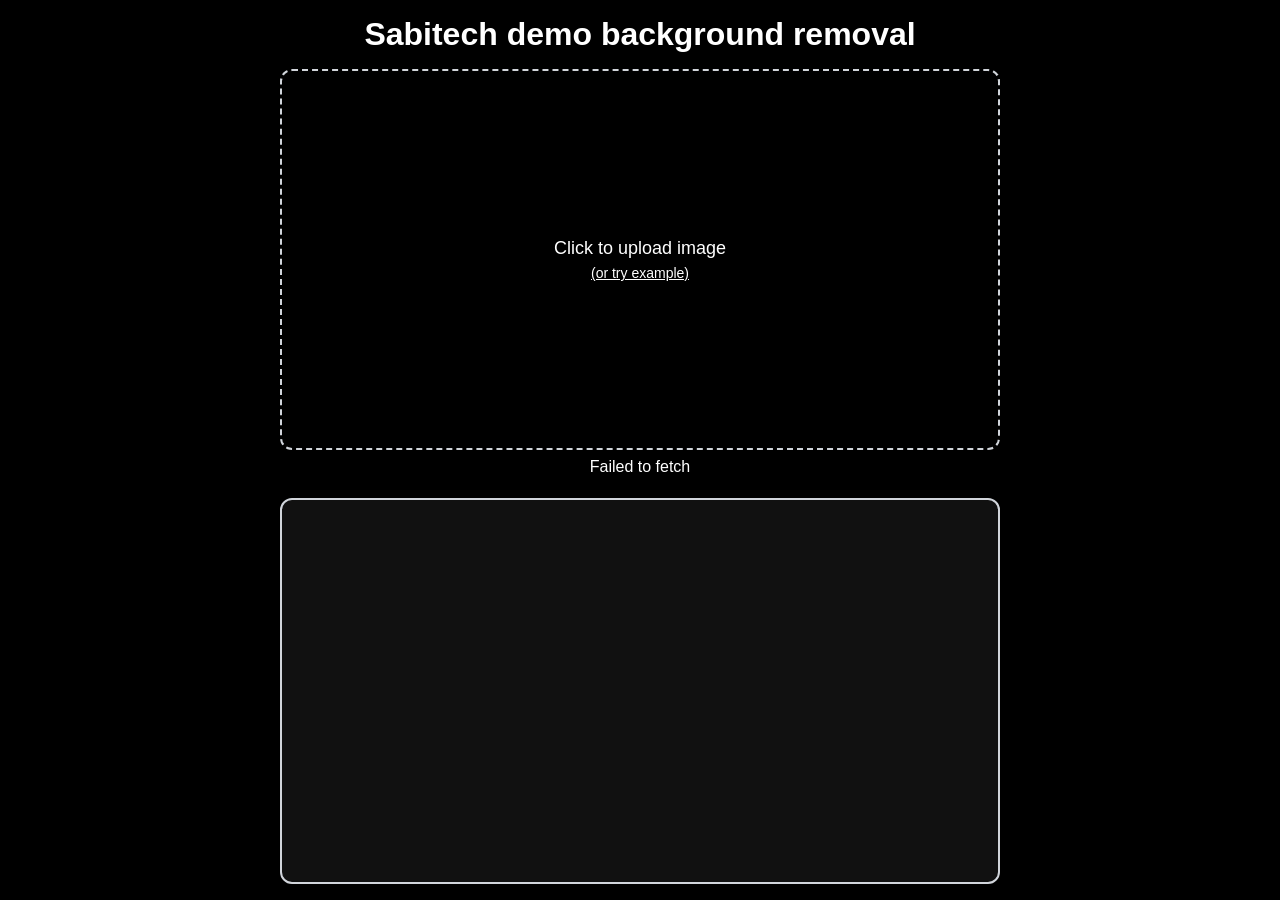
==== index.html @ 67cada81 "Add files via upload" ====
<!DOCTYPE html>
<html lang="en">

<head>
  <meta charset="UTF-8" />
  <meta name="viewport" content="width=device-width, initial-scale=1.0" />
  <title>Sabitech demo background removal</title>
  <script type="module" crossorigin src="worker.js"></script>
  <script type="module" src="index.js"></script>
  <link rel="stylesheet" crossorigin href="index.css">
</head>

<body>
  <h1>Sabitech demo background removal</h1>
  <div id="container">
    <label id="upload-button" for="upload">
      Click to upload image
      <label id="example">(or try example)</label>
    </label>
  </div>
  <label id="status"></label>
  <div id="clipboard-wrapper">
    <canvas id="paste-canvas"></canvas>
  </div>
  <input id="upload" type="file" accept="image/*" />

</body>

</html>
---- index.css ----
* {
    box-sizing: border-box;
    padding: 0;
    margin: 0;
    font-family: sans-serif
}

html,
body {
    height: 100%
}

body {
    padding: 16px 32px
}

body {
    display: flex;
    flex-direction: column;
    align-items: center
}

#container,
#upload-button {
    display: flex;
    flex-direction: column;
    justify-content: center;
    align-items: center
}

html,
body,
.container {
    background-color: #000000 !important;
    color: #ffffff !important;
}

h1,
h4 {
    text-align: center
}

h4 {
    margin-top: .5rem
}

#container {
    position: relative;
    width: 720px;
    height: 480px;
    max-width: 100%;
    max-height: 100%;
    border: 2px dashed #D1D5DB;
    border-radius: .75rem;
    overflow: hidden;
    margin-top: 1rem;
    background-size: 100% 100%;
    background-position: center;
    background-repeat: no-repeat
}

#clipboard-wrapper {
    position: relative;
    width: 720px;
    max-width: 100%;
    height: 480px;
    margin-top: 1rem;
    border: 2px solid #D1D5DB;
    border-radius: .75rem;
    overflow: hidden;
    background-color: #111;
    padding: 0.75rem;
}

#clipboard-wrapper h4 {
    margin-bottom: 0.5rem;
    font-size: 16px;
    text-align: center;
}

#clipboard-hint {
    margin-top: 0.5rem;
    font-size: 13px;
    text-align: center;
    color: #9ca3af;
}

#upload-button {
    gap: .4rem;
    font-size: 18px;
    cursor: pointer
}

#upload {
    display: none
}

svg {
    pointer-events: none
}

#example {
    font-size: 14px;
    text-decoration: underline;
    cursor: pointer
}

#example:hover {
    color: #2563eb
}

canvas {
    position: absolute;
    width: 100%;
    height: 100%
}

#paste-canvas {
    position: relative;
    width: 100%;
    height: 100%;
    display: block;
    cursor: grab;
}

#paste-canvas.dragging {
    cursor: grabbing;
}

#paste-canvas.dragging {
    cursor: grabbing;
}

#status {
    min-height: 16px;
    margin: 8px 0
}
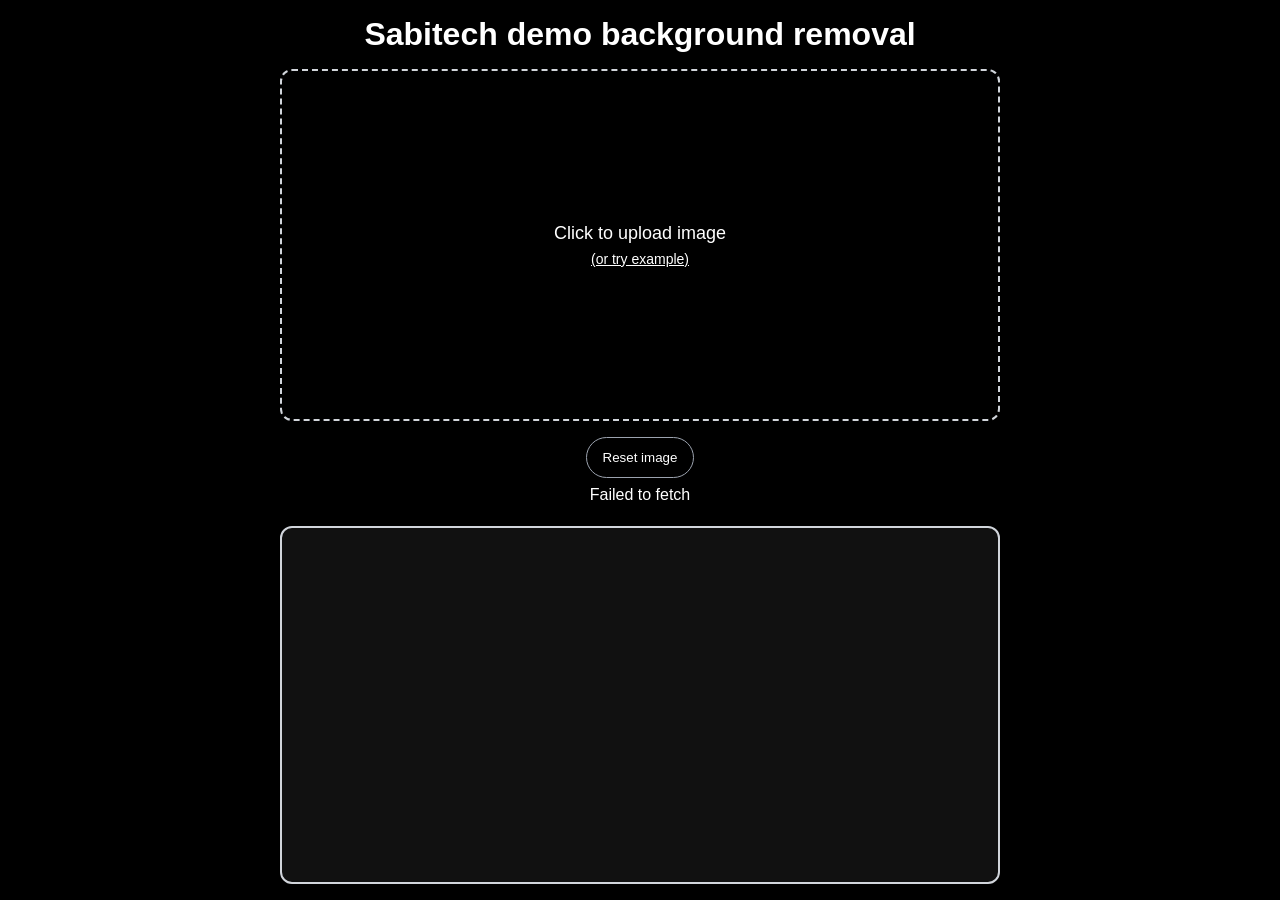
==== commit d02566f6: "Fix select file Fix select file" ====
--- a/index.html
+++ b/index.html
@@ -18,7 +18,9 @@
       <label id="example">(or try example)</label>
     </label>
   </div>
+  <button id="reset-button" type="button">Reset image</button>
   <label id="status"></label>
+
   <div id="clipboard-wrapper">
     <canvas id="paste-canvas"></canvas>
   </div>
--- a/index.css
+++ b/index.css
@@ -131,6 +131,22 @@
     cursor: grabbing;
 }
 
+#reset-button {
+    margin-top: 1rem;
+    padding: 0.75rem 1rem;
+    border: 1px solid #9ca3af;
+    border-radius: 999px;
+    background: transparent;
+    color: #fff;
+    cursor: pointer;
+    transition: background 0.2s ease, border-color 0.2s ease;
+}
+
+#reset-button:hover {
+    background: rgba(255, 255, 255, 0.08);
+    border-color: #fff;
+}
+
 #status {
     min-height: 16px;
     margin: 8px 0
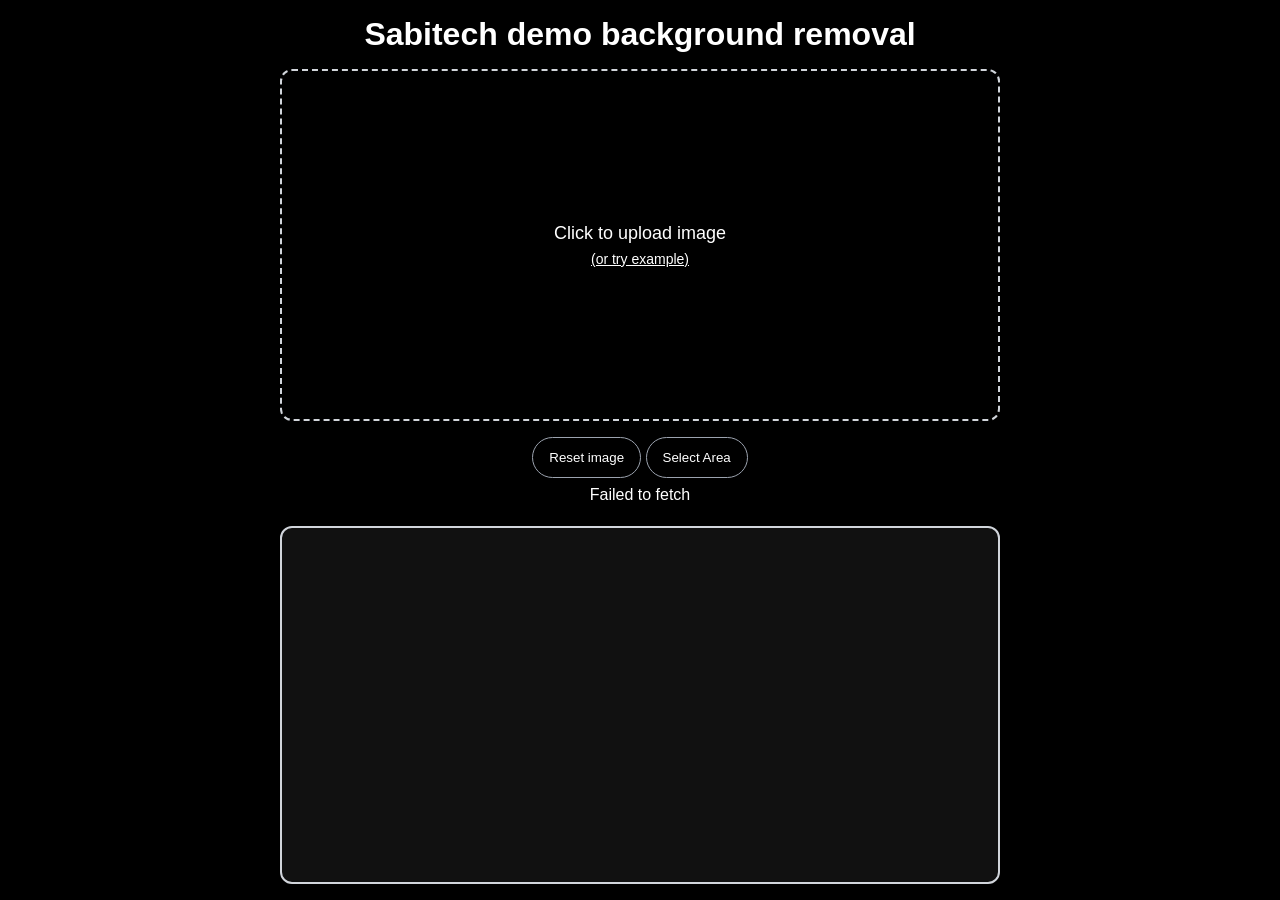
==== commit 0ac40bab: "Add select area Add select area" ====
--- a/index.html
+++ b/index.html
@@ -17,8 +17,12 @@
       Click to upload image
       <label id="example">(or try example)</label>
     </label>
+    <canvas id="select-canvas"></canvas>
   </div>
-  <button id="reset-button" type="button">Reset image</button>
+  <div class="text-center">
+    <button id="reset-button" type="button">Reset image</button>
+    <button id="select-area-button" type="button">Select Area</button>
+  </div>
   <label id="status"></label>
 
   <div id="clipboard-wrapper">
--- a/index.css
+++ b/index.css
@@ -1,153 +1,174 @@
-* {
-    box-sizing: border-box;
-    padding: 0;
-    margin: 0;
-    font-family: sans-serif
-}
-
-html,
-body {
-    height: 100%
-}
-
-body {
-    padding: 16px 32px
-}
-
-body {
-    display: flex;
-    flex-direction: column;
-    align-items: center
-}
-
-#container,
-#upload-button {
-    display: flex;
-    flex-direction: column;
-    justify-content: center;
-    align-items: center
-}
-
-html,
-body,
-.container {
-    background-color: #000000 !important;
-    color: #ffffff !important;
-}
-
-h1,
-h4 {
-    text-align: center
-}
-
-h4 {
-    margin-top: .5rem
-}
-
-#container {
-    position: relative;
-    width: 720px;
-    height: 480px;
-    max-width: 100%;
-    max-height: 100%;
-    border: 2px dashed #D1D5DB;
-    border-radius: .75rem;
-    overflow: hidden;
-    margin-top: 1rem;
-    background-size: 100% 100%;
-    background-position: center;
-    background-repeat: no-repeat
-}
-
-#clipboard-wrapper {
-    position: relative;
-    width: 720px;
-    max-width: 100%;
-    height: 480px;
-    margin-top: 1rem;
-    border: 2px solid #D1D5DB;
-    border-radius: .75rem;
-    overflow: hidden;
-    background-color: #111;
-    padding: 0.75rem;
-}
-
-#clipboard-wrapper h4 {
-    margin-bottom: 0.5rem;
-    font-size: 16px;
-    text-align: center;
-}
-
-#clipboard-hint {
-    margin-top: 0.5rem;
-    font-size: 13px;
-    text-align: center;
-    color: #9ca3af;
-}
-
-#upload-button {
-    gap: .4rem;
-    font-size: 18px;
-    cursor: pointer
-}
-
-#upload {
-    display: none
-}
-
-svg {
-    pointer-events: none
-}
-
-#example {
-    font-size: 14px;
-    text-decoration: underline;
-    cursor: pointer
-}
-
-#example:hover {
-    color: #2563eb
-}
-
-canvas {
-    position: absolute;
-    width: 100%;
-    height: 100%
-}
-
-#paste-canvas {
-    position: relative;
-    width: 100%;
-    height: 100%;
-    display: block;
-    cursor: grab;
-}
-
-#paste-canvas.dragging {
-    cursor: grabbing;
-}
-
-#paste-canvas.dragging {
-    cursor: grabbing;
-}
-
-#reset-button {
-    margin-top: 1rem;
-    padding: 0.75rem 1rem;
-    border: 1px solid #9ca3af;
-    border-radius: 999px;
-    background: transparent;
-    color: #fff;
-    cursor: pointer;
-    transition: background 0.2s ease, border-color 0.2s ease;
-}
-
-#reset-button:hover {
-    background: rgba(255, 255, 255, 0.08);
-    border-color: #fff;
-}
-
-#status {
-    min-height: 16px;
-    margin: 8px 0
+* {
+    box-sizing: border-box;
+    padding: 0;
+    margin: 0;
+    font-family: sans-serif
+}
+
+html,
+body {
+    height: 100%
+}
+
+body {
+    padding: 16px 32px
+}
+
+body {
+    display: flex;
+    flex-direction: column;
+    align-items: center
+}
+
+#container,
+#upload-button {
+    display: flex;
+    flex-direction: column;
+    justify-content: center;
+    align-items: center
+}
+
+html,
+body,
+.container {
+    background-color: #000000 !important;
+    color: #ffffff !important;
+}
+
+h1,
+h4 {
+    text-align: center
+}
+
+h4 {
+    margin-top: .5rem
+}
+
+#container {
+    position: relative;
+    width: 720px;
+    height: 480px;
+    max-width: 100%;
+    max-height: 100%;
+    border: 2px dashed #D1D5DB;
+    border-radius: .75rem;
+    overflow: hidden;
+    margin-top: 1rem;
+    background-size: 100% 100%;
+    background-position: center;
+    background-repeat: no-repeat
+}
+
+#clipboard-wrapper {
+    position: relative;
+    width: 720px;
+    max-width: 100%;
+    height: 480px;
+    margin-top: 1rem;
+    border: 2px solid #D1D5DB;
+    border-radius: .75rem;
+    overflow: hidden;
+    background-color: #111;
+    padding: 0.75rem;
+}
+
+#clipboard-wrapper h4 {
+    margin-bottom: 0.5rem;
+    font-size: 16px;
+    text-align: center;
+}
+
+#clipboard-hint {
+    margin-top: 0.5rem;
+    font-size: 13px;
+    text-align: center;
+    color: #9ca3af;
+}
+
+#upload-button {
+    gap: .4rem;
+    font-size: 18px;
+    cursor: pointer
+}
+
+#upload {
+    display: none
+}
+
+svg {
+    pointer-events: none
+}
+
+#example {
+    font-size: 14px;
+    text-decoration: underline;
+    cursor: pointer
+}
+
+#example:hover {
+    color: #2563eb
+}
+
+canvas {
+    position: absolute;
+    width: 100%;
+    height: 100%
+}
+
+#paste-canvas {
+    position: relative;
+    width: 100%;
+    height: 100%;
+    display: block;
+    cursor: grab;
+}
+
+#paste-canvas.dragging {
+    cursor: grabbing;
+}
+
+#select-canvas {
+    position: absolute;
+    top: 0;
+    left: 0;
+    width: 100%;
+    height: 100%;
+    pointer-events: none;
+    display: none;
+    cursor: crosshair;
+    z-index: 20;
+}
+
+#container canvas.result-canvas {
+    position: absolute;
+    top: 0;
+    left: 0;
+    width: 100%;
+    height: 100%;
+    z-index: 10;
+}
+
+#paste-canvas.dragging {
+    cursor: grabbing;
+}
+
+#reset-button, #select-area-button {
+    margin-top: 1rem;
+    padding: 0.75rem 1rem;
+    border: 1px solid #9ca3af;
+    border-radius: 999px;
+    background: transparent;
+    color: #fff;
+    cursor: pointer;
+    transition: background 0.2s ease, border-color 0.2s ease;
+}
+
+#reset-button:hover, #select-area-button:hover {
+    background: rgba(255, 255, 255, 0.08);
+    border-color: #fff;
+}
+
+#status {
+    min-height: 16px;
+    margin: 8px 0
 }
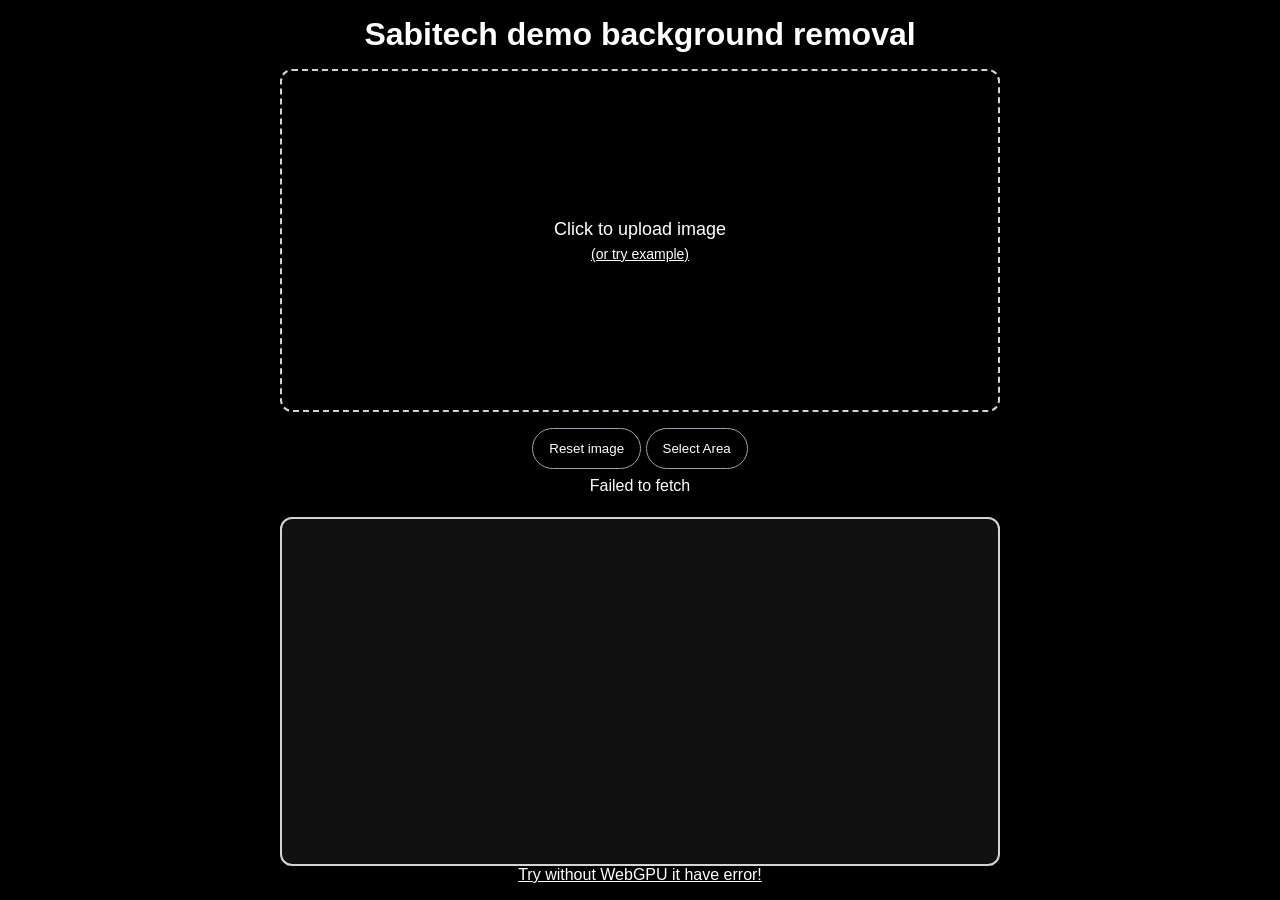
==== commit 04262e11: "Fix use cpu on error" ====
--- a/index.html
+++ b/index.html
@@ -28,6 +28,9 @@
   <div id="clipboard-wrapper">
     <canvas id="paste-canvas"></canvas>
   </div>
+  <div class="text-center">
+    <a class="text-white" href="?webgpu=0">Try without WebGPU it have error!</a>
+  </div>
   <input id="upload" type="file" accept="image/*" />
 
 </body>
--- a/index.css
+++ b/index.css
@@ -171,4 +171,8 @@
 #status {
     min-height: 16px;
     margin: 8px 0
+}
+
+.text-white {
+    color: #fff;
 }
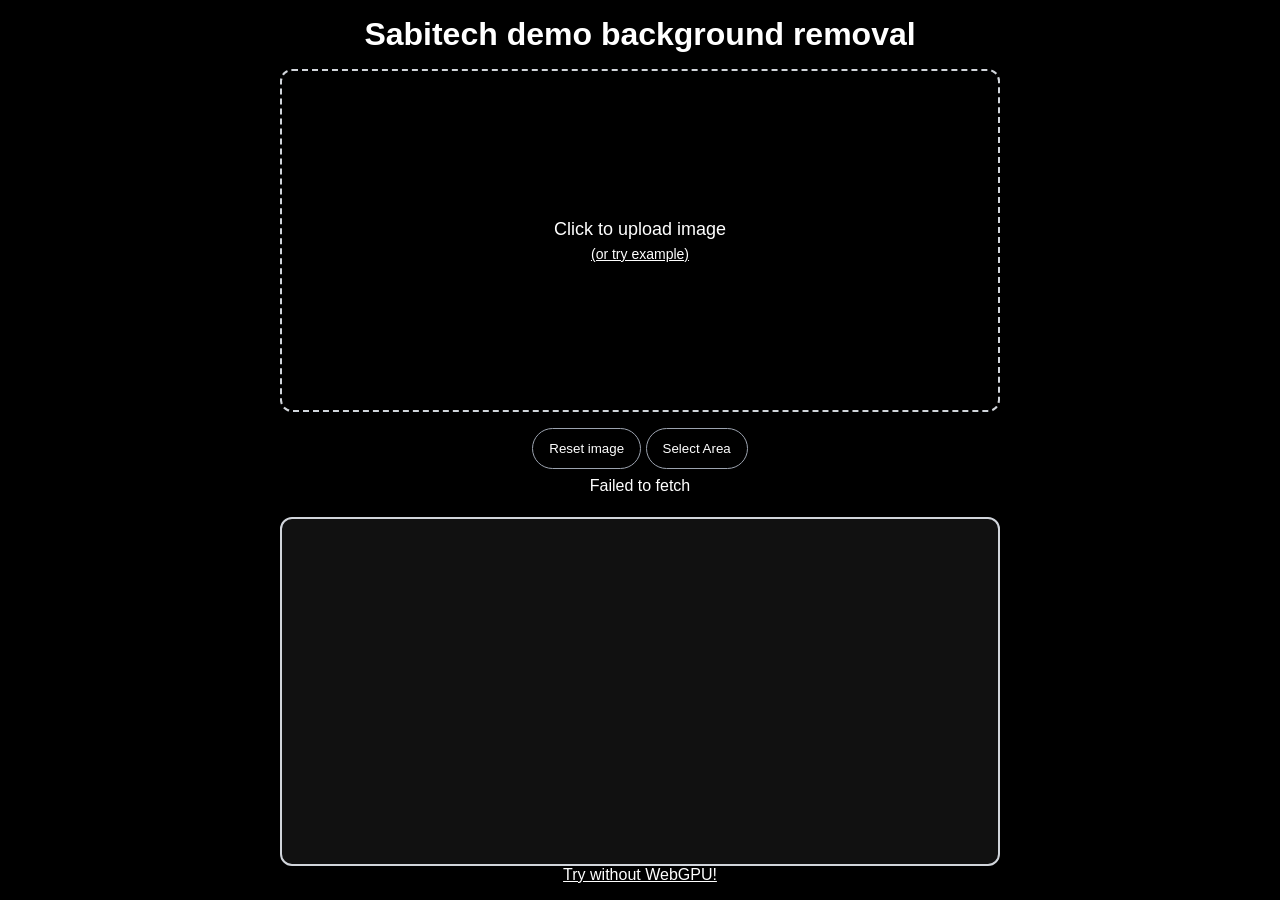
==== commit b16accf1: "Fix text" ====
--- a/index.html
+++ b/index.html
@@ -29,7 +29,7 @@
     <canvas id="paste-canvas"></canvas>
   </div>
   <div class="text-center">
-    <a class="text-white" href="?webgpu=0">Try without WebGPU it have error!</a>
+    <a class="text-white" href="?webgpu=0">Try without WebGPU!</a>
   </div>
   <input id="upload" type="file" accept="image/*" />
 
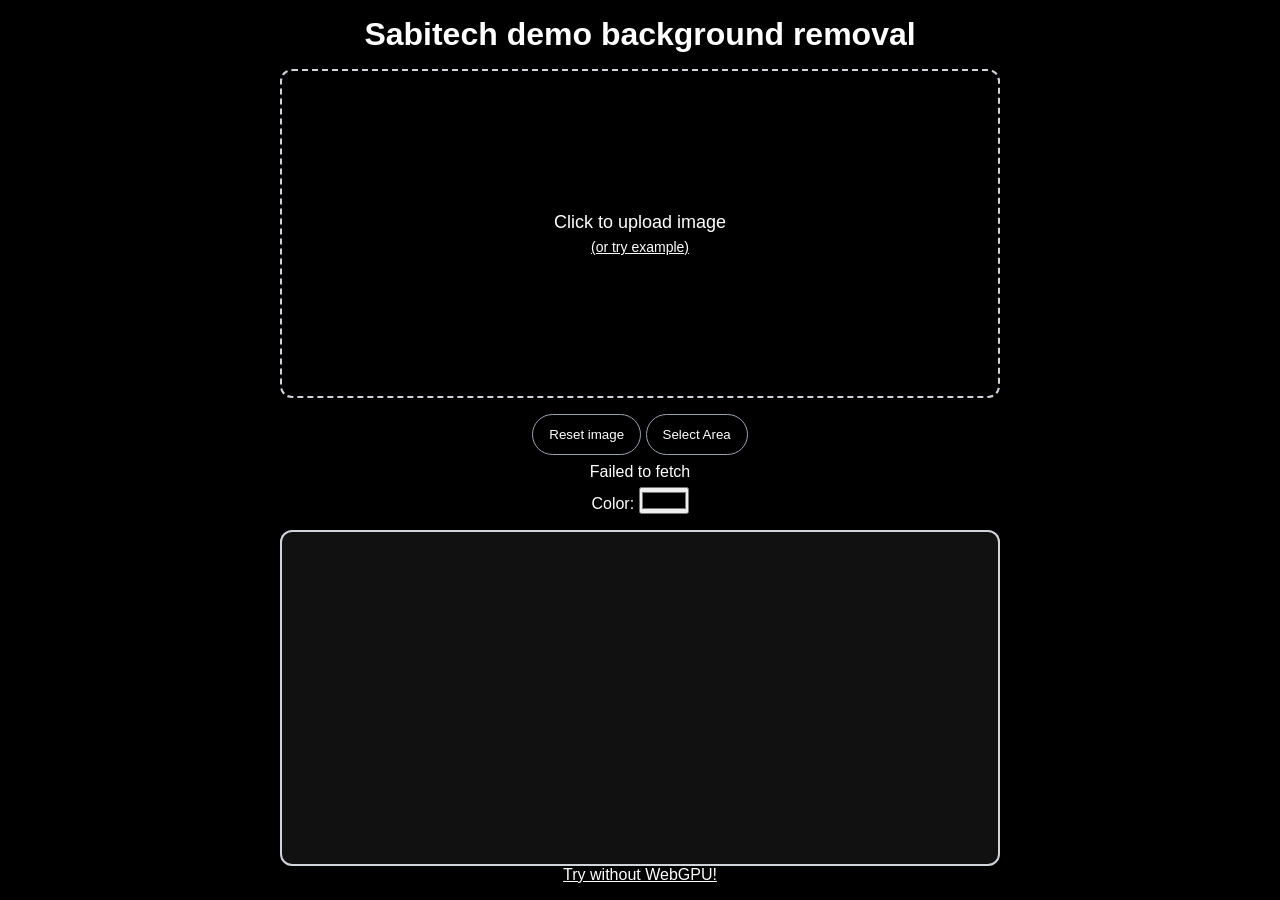
==== commit 4e9ee660: "Update color picker" ====
--- a/index.html
+++ b/index.html
@@ -25,6 +25,9 @@
   </div>
   <label id="status"></label>
 
+  <div>
+    Color: <input type='color' id='color-picker' value='#000000' />
+  </div>
   <div id="clipboard-wrapper">
     <canvas id="paste-canvas"></canvas>
   </div>
